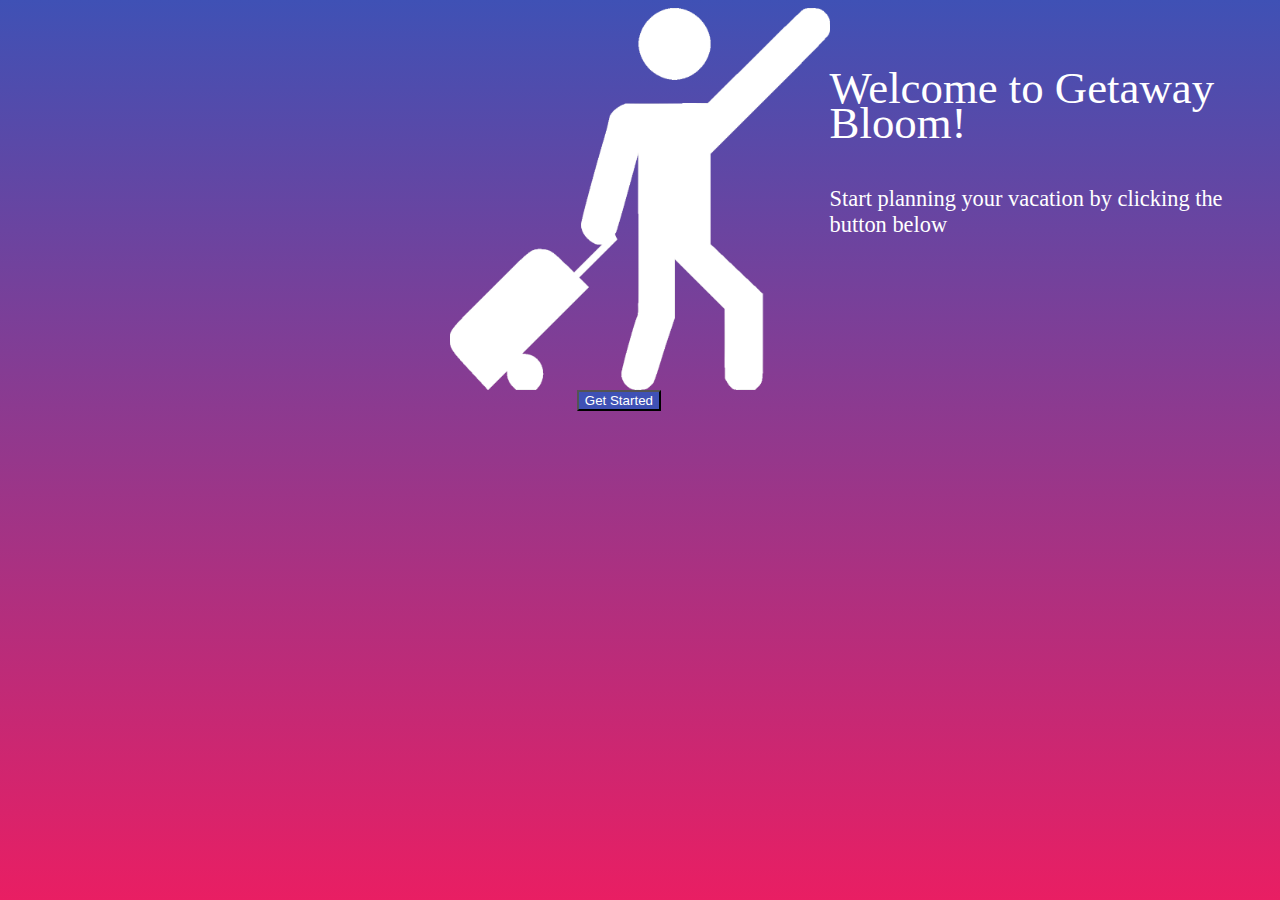
==== index.html @ 1bfc8315 "first commit" ====
<!DOCTYPE html>
<html lang="en">
<head>
    <meta charset="UTF-8">
    <meta name="viewport" content="width=device-width, initial-scale=1.0">
    <title>Splash Page</title>

    <!-- MDL Style Links -->
	<link rel="stylesheet" href="https://fonts.googleapis.com/icon?family=Material+Icons">
	<link rel="stylesheet" href="https://code.getmdl.io/1.3.0/material.indigo-pink.min.css">

    <!-- Link to our stylesheet-->
    <link rel="stylesheet" href="CSS Files\Stylesheet (Splash Page).css">
</head>
<body id="Splash">
    <div class="mdl-grid">
        <img id="logo" style="margin-left: 35%;" src="Images\Getaway Bloom.png" alt="Image of the logo" height="10%">
    <div style="margin-left: 29%;" id="welcome" class="mdl-cell mdl-cell--12-col-desktop">
        <br>
        <p style="font-size: 280%; line-height: 35px; color: white;" >Welcome to Getaway Bloom!</p>
        <p style="font-size: 140%; color: white;">Start planning your vacation by clicking the button below</p>
    </div>       
        <!-- Get Started Button -->
        <button style="margin-left: 45%; color: white;" id="getStarted" class="mdl-button mdl-js-button mdl-button--raised mdl-js-ripple-effect mdl-button--accent" onclick="next()">
            Get Started
        </button>
    </div>

    <!-- MDL Script-->
    <script defer src="https://code.getmdl.io/1.3.0/material.min.js"></script>
    <script>
        function next() {
          window.location.assign("Create a Plan.html")
        }
    </script>
</body>
</html>
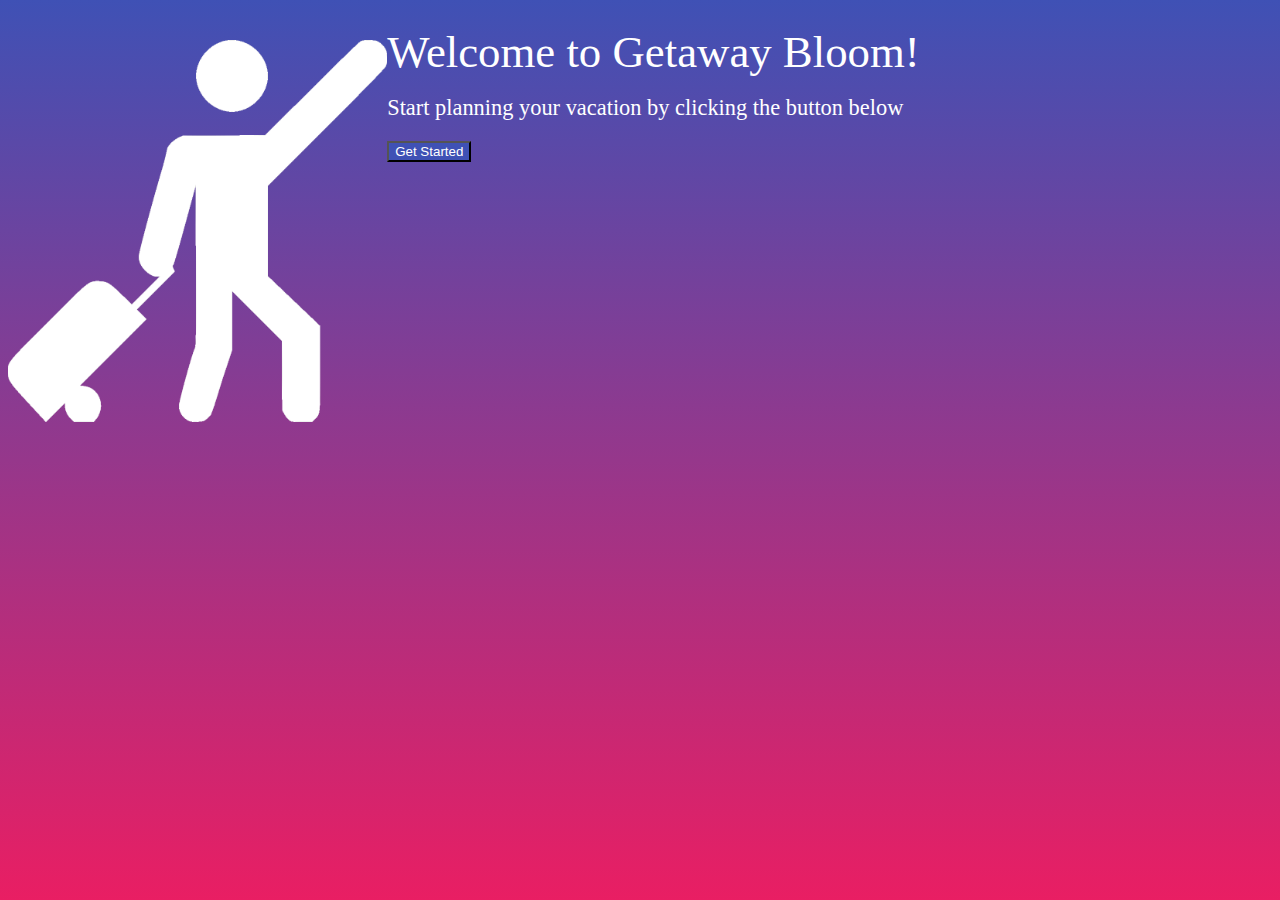
==== commit dc2bb39c: "Made the splash page better for smaller screens" ====
--- a/index.html
+++ b/index.html
@@ -14,14 +14,14 @@
 </head>
 <body id="Splash">
     <div class="mdl-grid">
-        <img id="logo" style="margin-left: 35%;" src="Images\Getaway Bloom.png" alt="Image of the logo" height="10%">
-    <div style="margin-left: 29%;" id="welcome" class="mdl-cell mdl-cell--12-col-desktop">
+        <img id="logo" style="margin: auto; margin-top: 2.5%;" src="Images\Getaway Bloom.png" alt="Image of the logo" height="10%">
         <br>
-        <p style="font-size: 280%; line-height: 35px; color: white;" >Welcome to Getaway Bloom!</p>
-        <p style="font-size: 140%; color: white;">Start planning your vacation by clicking the button below</p>
+    <div style="margin-left: 29%;" id="welcome" class="mdl-grid">
+        <p style="font-size: 280%; line-height: 35px; color: white; margin-bottom: 25px; margin-top: 1%;" >Welcome to Getaway Bloom!</p>
+        <p style="font-size: 140%; color: white; margin-bottom: 21px;">Start planning your vacation by clicking the button below</p>
     </div>       
         <!-- Get Started Button -->
-        <button style="margin-left: 45%; color: white;" id="getStarted" class="mdl-button mdl-js-button mdl-button--raised mdl-js-ripple-effect mdl-button--accent" onclick="next()">
+        <button style="margin:auto; margin-top: -1.5%; color: white;" id="getStarted" class="mdl-button mdl-js-button mdl-button--raised mdl-js-ripple-effect mdl-button--accent" onclick="next()">
             Get Started
         </button>
     </div>
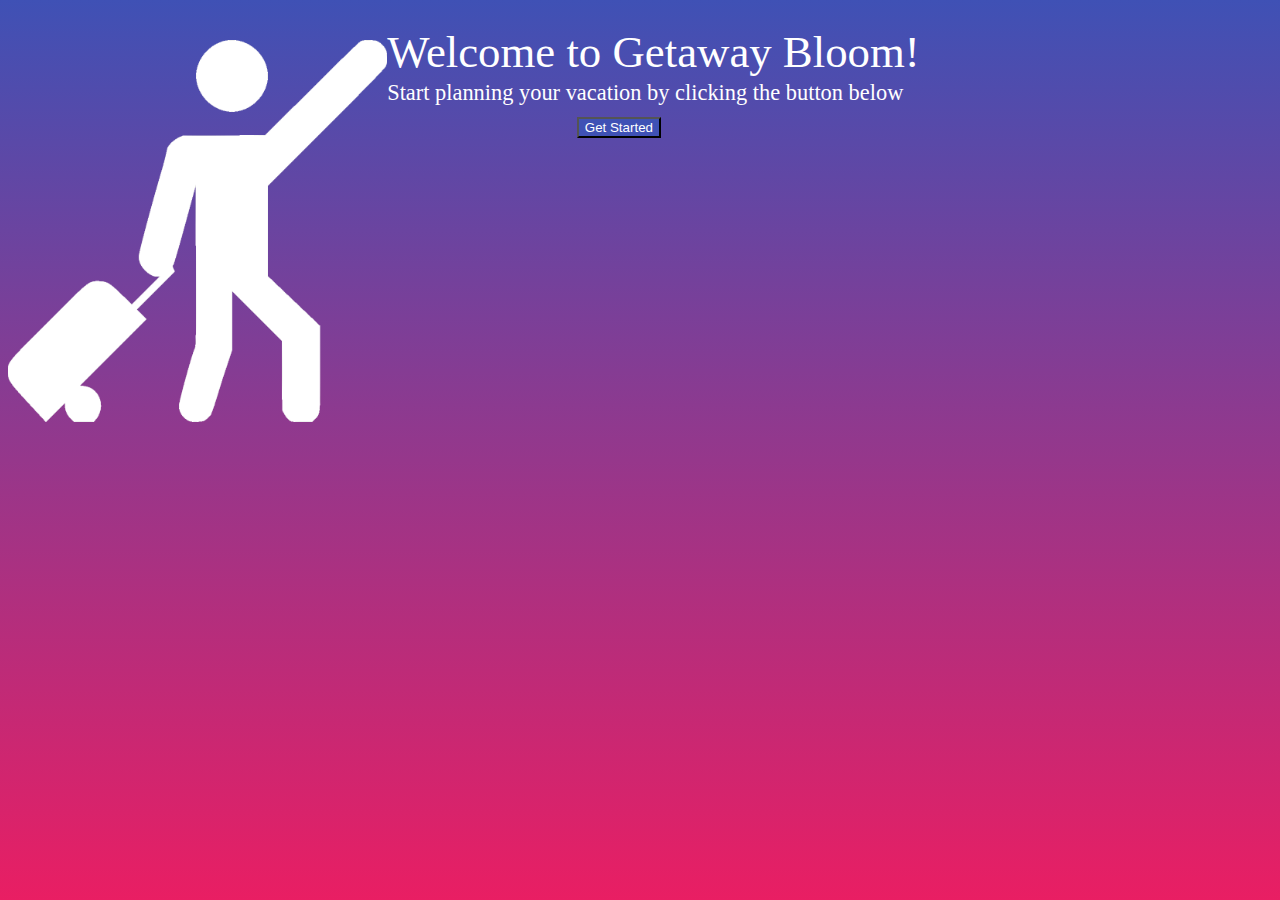
==== commit be1784a6: "Fixed the splash page" ====
--- a/index.html
+++ b/index.html
@@ -16,14 +16,18 @@
     <div class="mdl-grid">
         <img id="logo" style="margin: auto; margin-top: 2.5%;" src="Images\Getaway Bloom.png" alt="Image of the logo" height="10%">
         <br>
-    <div style="margin-left: 29%;" id="welcome" class="mdl-grid">
-        <p style="font-size: 280%; line-height: 35px; color: white; margin-bottom: 25px; margin-top: 1%;" >Welcome to Getaway Bloom!</p>
-        <p style="font-size: 140%; color: white; margin-bottom: 21px;">Start planning your vacation by clicking the button below</p>
-    </div>       
-        <!-- Get Started Button -->
-        <button style="margin:auto; margin-top: -1.5%; color: white;" id="getStarted" class="mdl-button mdl-js-button mdl-button--raised mdl-js-ripple-effect mdl-button--accent" onclick="next()">
+        <div style="margin-left: 29%;" class="mdl-cell mdl-cell--12-col">
+            <p style="font-size: 280%; line-height: 35px; color: white; margin-bottom: 25px; margin-top: 1%;" >Welcome to Getaway Bloom!</p>
+        </div>         
+        <div style="margin-left: 30%;" class="mdl-cell mdl-cell--12-col">
+            <p style="font-size: 140%; color: white; margin-bottom: 21px; margin-top: -15px;">Start planning your vacation by clicking the button below</p> 
+        </div>
+    <!-- Get Started Button -->
+    <div style="margin-left: 45%; margin-top: -10px;" class="mdl-cell mdl-cell--12-col">
+        <button style="color: white;" id="getStarted" class="mdl-button mdl-js-button mdl-button--raised mdl-js-ripple-effect mdl-button--accent" onclick="next()">
             Get Started
         </button>
+        </div>
     </div>
 
     <!-- MDL Script-->
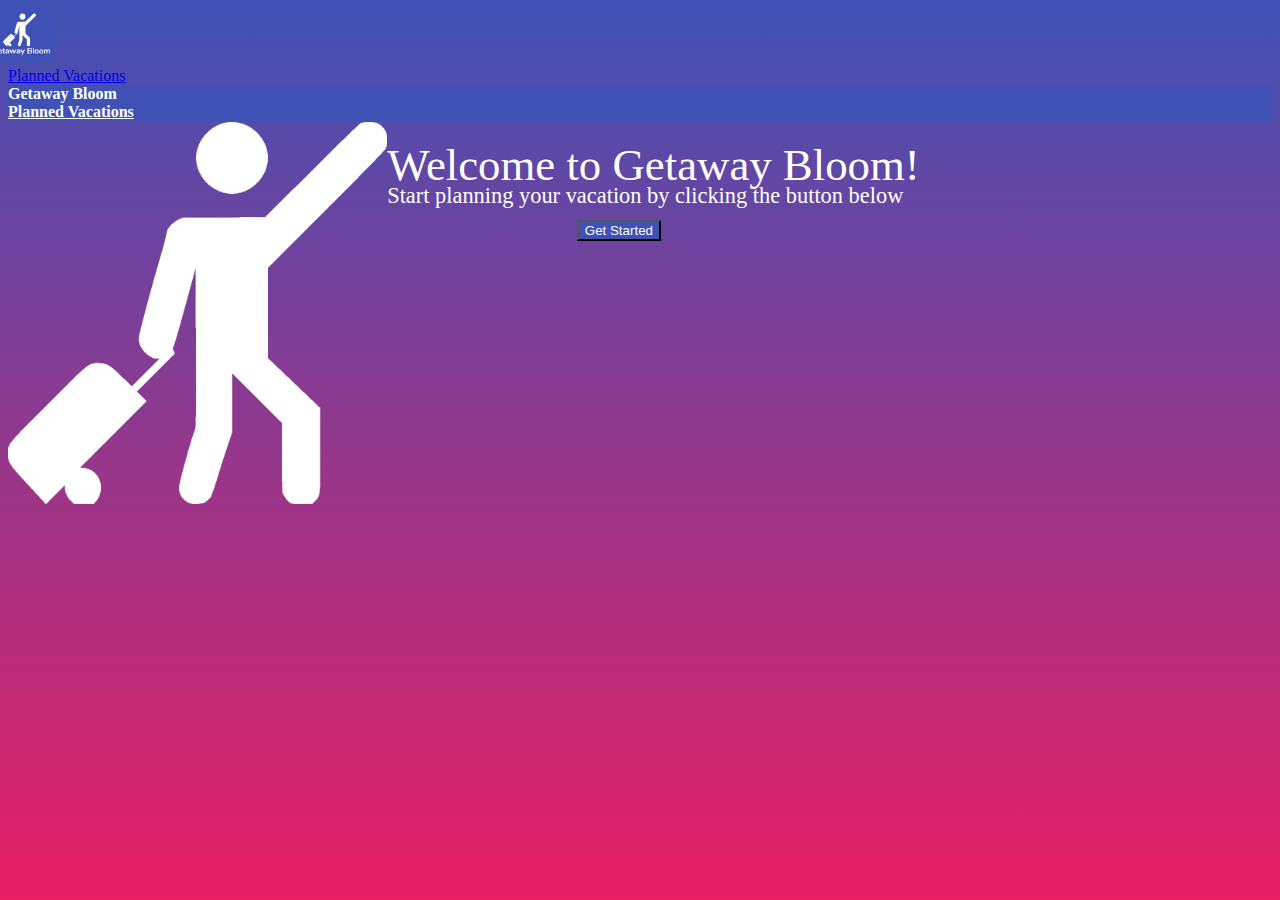
==== commit 6677266a: "Add files via upload" ====
--- a/index.html
+++ b/index.html
@@ -1,41 +1,82 @@
-<!DOCTYPE html>
-<html lang="en">
-<head>
-    <meta charset="UTF-8">
-    <meta name="viewport" content="width=device-width, initial-scale=1.0">
-    <title>Splash Page</title>
-
-    <!-- MDL Style Links -->
-	<link rel="stylesheet" href="https://fonts.googleapis.com/icon?family=Material+Icons">
-	<link rel="stylesheet" href="https://code.getmdl.io/1.3.0/material.indigo-pink.min.css">
-
-    <!-- Link to our stylesheet-->
-    <link rel="stylesheet" href="CSS Files\Stylesheet (Splash Page).css">
-</head>
-<body id="Splash">
-    <div class="mdl-grid">
-        <img id="logo" style="margin: auto; margin-top: 2.5%;" src="Images\Getaway Bloom.png" alt="Image of the logo" height="10%">
-        <br>
-        <div style="margin-left: 29%;" class="mdl-cell mdl-cell--12-col">
-            <p style="font-size: 280%; line-height: 35px; color: white; margin-bottom: 25px; margin-top: 1%;" >Welcome to Getaway Bloom!</p>
-        </div>         
-        <div style="margin-left: 30%;" class="mdl-cell mdl-cell--12-col">
-            <p style="font-size: 140%; color: white; margin-bottom: 21px; margin-top: -15px;">Start planning your vacation by clicking the button below</p> 
-        </div>
-    <!-- Get Started Button -->
-    <div style="margin-left: 45%; margin-top: -10px;" class="mdl-cell mdl-cell--12-col">
-        <button style="color: white;" id="getStarted" class="mdl-button mdl-js-button mdl-button--raised mdl-js-ripple-effect mdl-button--accent" onclick="next()">
-            Get Started
-        </button>
-        </div>
-    </div>
-
-    <!-- MDL Script-->
-    <script defer src="https://code.getmdl.io/1.3.0/material.min.js"></script>
-    <script>
-        function next() {
-          window.location.assign("Create a Plan.html")
-        }
-    </script>
-</body>
+<!DOCTYPE html>
+<html lang="en">
+<head>
+    <!-- Meta data-->
+    <meta charset="UTF-8">
+    <meta name="viewport" content="width=device-width, initial-scale=1.0">
+    <meta name="apple-mobile-web-app-capable" content="yes" />
+    <link rel="shortcut icon" sizes="196x196" href="Images/Getaway Bloom.png" />
+    <title>Home</title>
+
+    <!-- MDL Style Links -->
+	<link rel="stylesheet" href="https://fonts.googleapis.com/icon?family=Material+Icons">
+	<link rel="stylesheet" href="https://code.getmdl.io/1.3.0/material.indigo-pink.min.css">
+    <script defer src="https://code.getmdl.io/1.3.0/material.min.js"></script>
+
+    <!-- Link to our stylesheet-->
+    <link rel="stylesheet" href="CSS Files\Stylesheet (Splash Page).css">
+    <link rel="stylesheet" href="CSS Files\Stylesheet (Plan a Vacation).css">
+
+    <!-- Mapbox -->
+	<script src='https://api.tiles.mapbox.com/mapbox-gl-js/v0.48.0/mapbox-gl.js'></script>
+	<link href='https://api.tiles.mapbox.com/mapbox-gl-js/v0.48.0/mapbox-gl.css' rel='stylesheet'/>
+		
+    <!-- Services and Config -->
+	<script src="https://eng1003.monash/libs/services.js"></script>
+	<script src="JS Files/config.js"></script>
+</head>
+<body id="Splash">
+
+	<!-- Always shows a header, even in smaller screens. -->
+	<div class="mdl-layout mdl-js-layout mdl-layout--fixed-header">
+        <header class="mdl-layout__header">
+          <div class="mdl-layout__header-row">
+                
+            <!-- Title -->
+            <span class="mdl-layout-title">
+                <a href="index.html"> <img src="Images\Getaway Bloom-Small.jpg" alt='The Logo' height="55px" style="margin-left: -20px;"></a>&nbsp;
+            </span>
+                  
+            <!-- Add spacer, to align navigation to the right -->
+            <div class="mdl-layout-spacer"></div>
+
+            <!-- Navigation. We hide it in small screens. -->
+            <nav class="mdl-navigation mdl-layout--large-screen-only">
+                <a class="mdl-navigation__link" href="Planned Vacation List.html">Planned Vacations</a>
+            </nav>
+          </div>
+        </header>
+              
+        <!-- Navigational Drawer -->
+        <div style="background-color:rgb(63, 81, 181)" class="mdl-layout__drawer">
+            <span style="color: white;" class="mdl-layout-title"><b>Getaway Bloom</b></span>
+            <nav class="mdl-navigation" id="navItems">
+                <a style="color: white;" class="mdl-navigation__link" href="Planned Vacation List.html"><b>Planned Vacations</b></a>
+            </nav>
+        </div>
+    <div class="mdl-grid">
+        <!-- Image and welcome message-->
+        <img id="logo" style="margin: auto; margin-top: 1px;" src="Images/Getaway Bloom.png" alt="Image of the logo"><br>
+        <div style="margin-left: 29%;" class="mdl-cell mdl-cell--12-col">
+            <p style="font-size: 280%; line-height: 35px; color: white; margin-bottom: 25px; margin-top: 1%;" >Welcome to Getaway Bloom!</p>
+        </div>         
+        <div style="margin-left: 30%; margin-top: 0px;" class="mdl-cell mdl-cell--12-col">
+            <p style="font-size: 140%; color: white; margin-bottom: 21px; margin-top: -25px;">Start planning your vacation by clicking the button below</p> 
+        </div>
+
+        <!-- Get Started Button -->
+        <div style="margin-left: 45%; margin-top: -10px;" class="mdl-cell mdl-cell--12-col">
+            <button style="color: white;" id="getStarted" class="mdl-button mdl-js-button mdl-button--raised mdl-js-ripple-effect mdl-button--accent" onclick="getStarted()">
+                Get Started
+            </button>
+        </div>
+    </div>
+    
+    <script>
+        function getStarted() 
+        {
+            window.location.assign("Create a Plan.html")
+        }
+    </script>
+</body>
 </html>